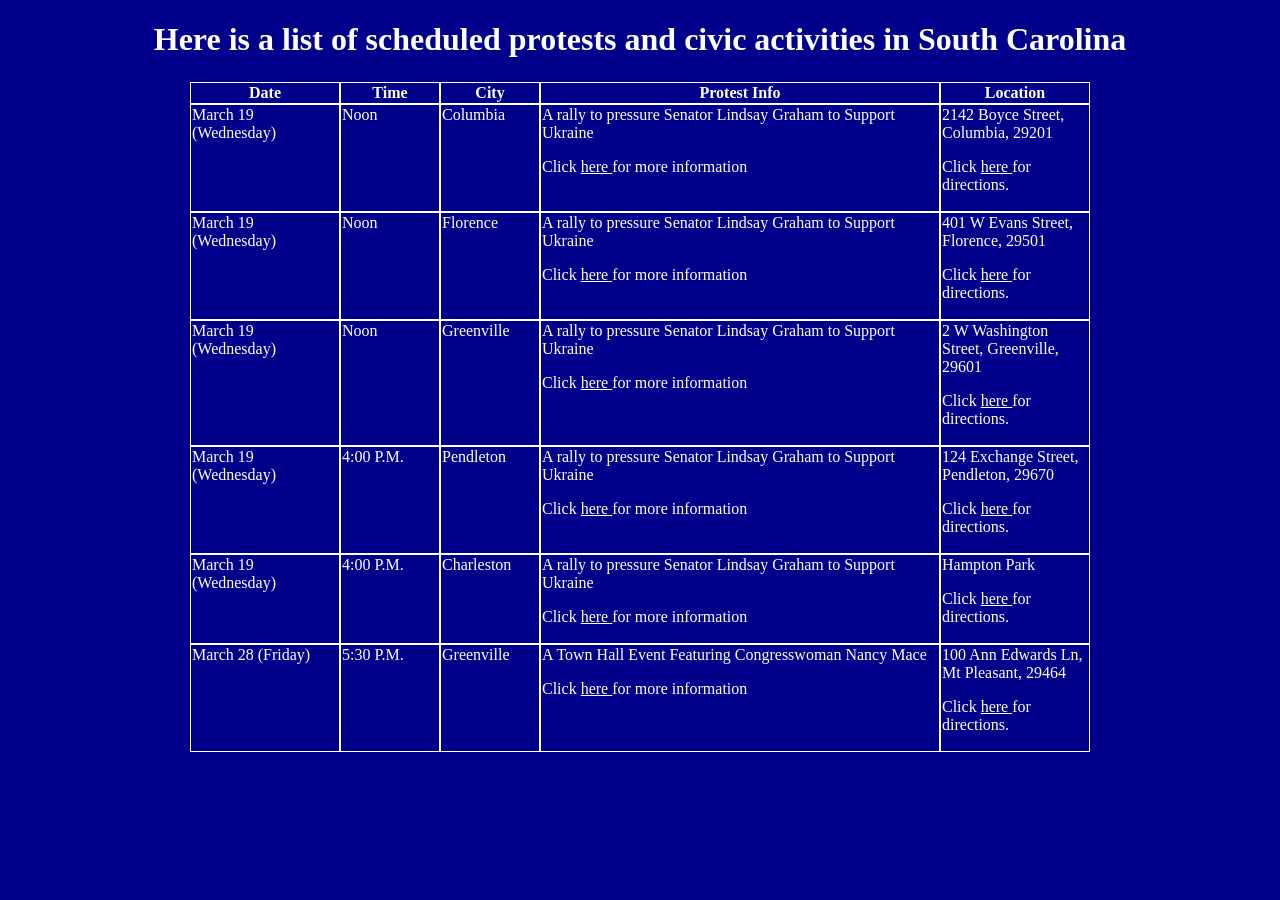
==== scprotests.html @ f1cf5c0a "Add index.html, index.css, and other project files" ====
<!DOCTYPE html>
<html lang="en">
  <head>
    <meta charset="UTF-8">
    <meta name="viewport" content="width=device-width, initial-scale=1.0">
    <link rel="stylesheet" href="./scprotests.css">
  </head>
  <title>Protests In South Carolina</title>
  <body>
    <div id="headlinebox">
        <h1 id="headline" id="headline">Here is a list of scheduled protests and civic activities in South Carolina</h1>
    </div>
    <table id="tablebig">
        <thead>
            <tr class="tablecolumns">
                <th class="celldata leftcolumn">Date</th>    
                <th class="celldata middlecolumn">Time</th>
                <th class="celldata middlecolumn">City</th>
                <th class="celldata middlecolumn">Protest Info</th>
                <th class="celldata rightcolumn">Location</th>
            </tr>

            <tr class="tablecolumns">
                <td class="celldata leftcolumn">March 19 (Wednesday)</td>
                <td class="celldata middlecolumn">Noon</td>
                <td class="celldata middlecolumn">Columbia</td>
                <td class="celldata middlecolumn">A rally to pressure Senator Lindsay Graham to Support Ukraine
                    <p>Click 
                        <a href=https://www.facebook.com/events/1000441241964916/>here
                        </a>
                    for more information</p>
                </td>
                <td class="celldata rightcolumn">2142 Boyce Street, Columbia, 29201
                    <p class="celldata">Click 
                        <a href="https://www.google.com/maps?q=2142+Boyce+Street,+Columbia,+SC"> here 
                        </a>
                    for directions.
                    </p>
                </td>
            </tr>

            <tr class="tablecolumns">
                <td class="celldata leftcolumn">March 19 (Wednesday)</td>
                <td class="celldata middlecolumn">Noon</td>
                <td class="celldata middlecolumn">Florence</td>
                <td class="celldata middlecolumn">A rally to pressure Senator Lindsay Graham to Support Ukraine
                    <p>Click 
                        <a href=https://www.facebook.com/events/649680657562450/>here
                        </a>
                    for more information</p>
                </td>
                <td class="celldata rightcolumn">401 W Evans Street, Florence, 29501
                    <p class="celldata">Click 
                        <a href="https://www.google.com/maps?q=401+W Evans+Street,+Florence,+SC"> here 
                        </a>
                    for directions.
                    </p>
                </td>
            </tr>

            <tr class="tablecolumns">
                <td class="celldata leftcolumn">March 19 (Wednesday)</td>
                <td class="celldata middlecolumn">Noon</td>
                <td class="celldata middlecolumn">Greenville</td>
                <td class="celldata middlecolumn">A rally to pressure Senator Lindsay Graham to Support Ukraine
                    <p>Click 
                        <a href=https://www.facebook.com/events/978557210885023/permalink/978557224218355/>here
                        </a>
                    for more information</p>
                </td>
                <td class="celldata rightcolumn">2 W Washington Street, Greenville, 29601
                    <p class="celldata">Click 
                        <a href="https://www.google.com/maps?q=2+W Washington+Street,+Greenville,+SC"> here 
                        </a>
                    for directions.
                    </p>
                </td>
            </tr>

            <tr class="tablecolumns">
                <td class="celldata leftcolumn">March 19 (Wednesday)</td>
                <td class="celldata middlecolumn">4:00 P.M.</td>
                <td class="celldata middlecolumn">Pendleton</td>
                <td class="celldata middlecolumn">A rally to pressure Senator Lindsay Graham to Support Ukraine
                    <p>Click 
                        <a href=https://www.facebook.com/events/616801107988748/>here
                        </a>
                    for more information</p>
                </td>
                <td class="celldata rightcolumn">124 Exchange Street, Pendleton, 29670
                    <p class="celldata">Click 
                        <a href="https://www.google.com/maps?q=124+Exchange+Street,+Pendleton,+SC"> here 
                        </a>
                    for directions.
                    </p>
                </td>
            </tr>

            <tr class="tablecolumns">
                <td class="celldata leftcolumn">March 19 (Wednesday)</td>
                <td class="celldata middlecolumn">4:00 P.M.</td>
                <td class="celldata middlecolumn">Charleston</td>
                <td class="celldata middlecolumn">A rally to pressure Senator Lindsay Graham to Support Ukraine
                    <p>Click 
                        <a href=https://www.facebook.com/events/939607628323823/>here
                        </a>
                    for more information</p>
                </td>
                <td class="celldata rightcolumn">Hampton Park
                    <p class="celldata">Click 
                        <a href="https://www.google.com/maps?q=Hampton+Park,+Charleston,+SC"> here 
                        </a>
                    for directions.
                    </p>
                </td>
            </tr>

            <tr class="tablecolumns">
                <td class="celldata leftcolumn">March 28 (Friday)</td>
                <td class="celldata middlecolumn">5:30 P.M.</td>
                <td class="celldata middlecolumn">Greenville</td>
                <td class="celldata middlecolumn">A Town Hall Event Featuring Congresswoman Nancy Mace
                    <p>Click 
                        <a href=https://www.facebook.com/profile.php?id=61573798157327> here
                        </a>
                    for more information</p>
                </td>
                <td class="celldata rightcolumn">100 Ann Edwards Ln, Mt Pleasant, 29464
                    <p class="celldata">Click 
                        <a href="https://www.google.com/maps?q=100+Ann+Edwards+Lane,+Mount+Pleasant,+SC"> here 
                        </a>
                    for directions.
                    </p>
                </td>
            </tr>

        </thead>
    </table>
  </body>
  </html>
---- scprotests.css ----
*
    {
        background-color: darkblue;
        color: white;
    }

#makelinkwhite:hover
    {
        color: red;
    }

#headlinebox
    {
        width: 100%;
        text-align: center;     
    }

#tablebig
    {
        margin: 0 auto;
    }

.tablecolumns
    {
        display: grid;
        grid-template-columns: 150px  100px 100px 400px  150px;
    }

.leftcolumn
    {
        border-top: 1px solid white;
        border-bottom: 1px solid white;
        border-left: 1px solid white;
        border-right: 0.5px solid white;
    }

.middlecolumn
    {
        border-top: 1px solid white;
        border-bottom: 1px solid white;
        border-left: 0.5px solid white;
        border-right: 0.5px solid white;
    }

.rightcolumn
    {
        border-top: 1px solid white;
        border-bottom: 1px solid white;
        border-left: 0.5px solid white;
        border-right: 1px solid white;
    }
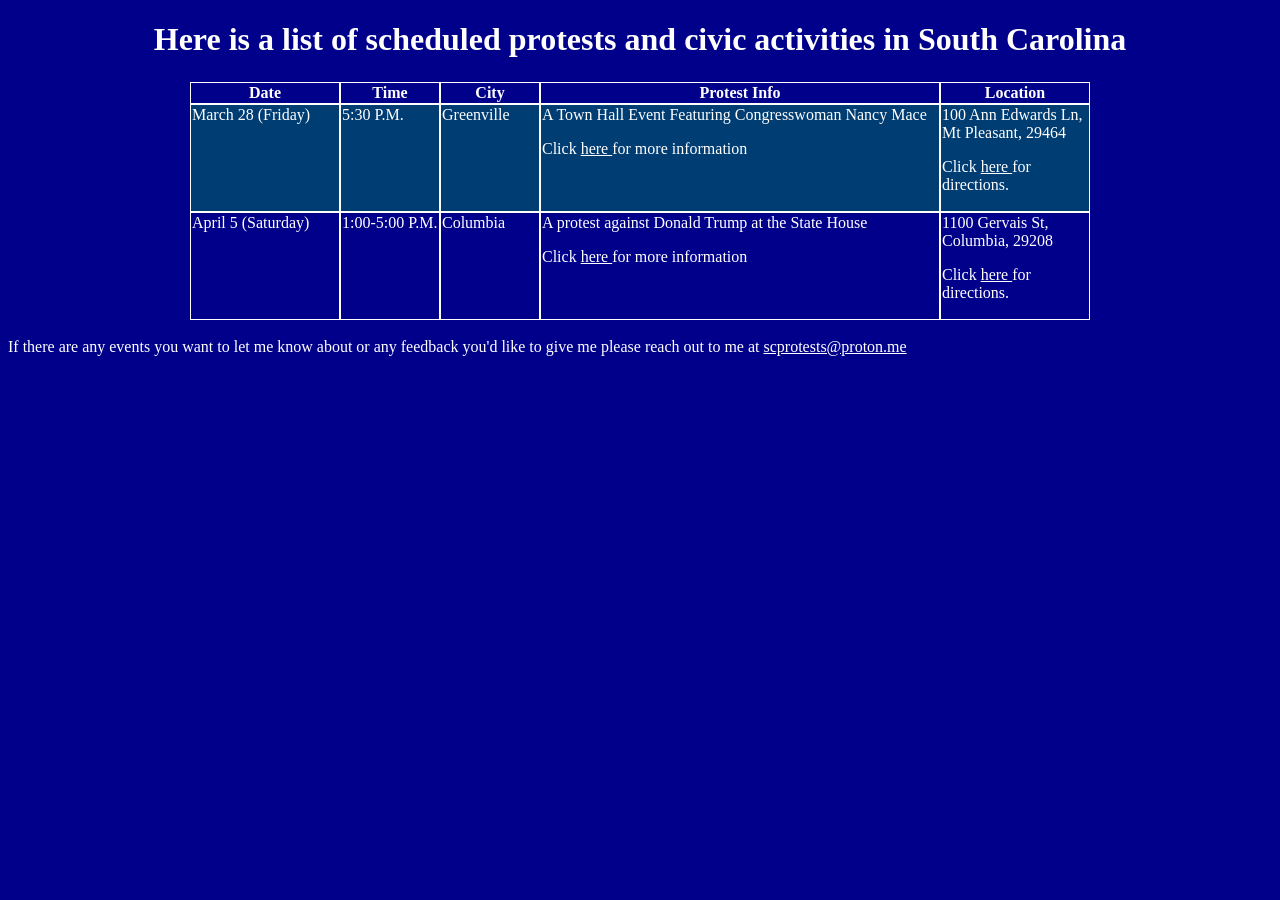
==== commit 1a375063: "Your message here" ====
--- a/scprotests.html
+++ b/scprotests.html
@@ -21,18 +21,18 @@
             </tr>
 
             <tr class="tablecolumns">
-                <td class="celldata leftcolumn">March 19 (Wednesday)</td>
-                <td class="celldata middlecolumn">Noon</td>
-                <td class="celldata middlecolumn">Columbia</td>
-                <td class="celldata middlecolumn">A rally to pressure Senator Lindsay Graham to Support Ukraine
-                    <p>Click 
-                        <a href=https://www.facebook.com/events/1000441241964916/>here
+                <td class="celldata leftcolumn lighterblue">March 28 (Friday)</td>
+                <td class="celldata middlecolumn lighterblue">5:30 P.M.</td>
+                <td class="celldata middlecolumn lighterblue">Greenville</td>
+                <td class="celldata middlecolumn lighterblue">A Town Hall Event Featuring Congresswoman Nancy Mace
+                    <p class="lighterblue">Click 
+                        <a href=https://www.facebook.com/profile.php?id=61573798157327 class="lighterblue"> here
                         </a>
                     for more information</p>
                 </td>
-                <td class="celldata rightcolumn">2142 Boyce Street, Columbia, 29201
-                    <p class="celldata">Click 
-                        <a href="https://www.google.com/maps?q=2142+Boyce+Street,+Columbia,+SC"> here 
+                <td class="celldata rightcolumn lighterblue">100 Ann Edwards Ln, Mt Pleasant, 29464
+                    <p class="celldata lighterblue">Click 
+                        <a href="https://www.google.com/maps?q=100+Ann+Edwards+Lane,+Mount+Pleasant,+SC" class="lighterblue"> here 
                         </a>
                     for directions.
                     </p>
@@ -40,94 +40,18 @@
             </tr>
 
             <tr class="tablecolumns">
-                <td class="celldata leftcolumn">March 19 (Wednesday)</td>
-                <td class="celldata middlecolumn">Noon</td>
-                <td class="celldata middlecolumn">Florence</td>
-                <td class="celldata middlecolumn">A rally to pressure Senator Lindsay Graham to Support Ukraine
+                <td class="celldata leftcolumn">April 5 (Saturday)</td>
+                <td class="celldata middlecolumn">1:00-5:00 P.M.</td>
+                <td class="celldata middlecolumn">Columbia</td>
+                <td class="celldata middlecolumn">A protest against Donald Trump at the State House
                     <p>Click 
-                        <a href=https://www.facebook.com/events/649680657562450/>here
+                        <a href=https://www.mobilize.us/handsoff/event/764784/> here
                         </a>
                     for more information</p>
                 </td>
-                <td class="celldata rightcolumn">401 W Evans Street, Florence, 29501
+                <td class="celldata rightcolumn">1100 Gervais St, Columbia, 29208
                     <p class="celldata">Click 
-                        <a href="https://www.google.com/maps?q=401+W Evans+Street,+Florence,+SC"> here 
-                        </a>
-                    for directions.
-                    </p>
-                </td>
-            </tr>
-
-            <tr class="tablecolumns">
-                <td class="celldata leftcolumn">March 19 (Wednesday)</td>
-                <td class="celldata middlecolumn">Noon</td>
-                <td class="celldata middlecolumn">Greenville</td>
-                <td class="celldata middlecolumn">A rally to pressure Senator Lindsay Graham to Support Ukraine
-                    <p>Click 
-                        <a href=https://www.facebook.com/events/978557210885023/permalink/978557224218355/>here
-                        </a>
-                    for more information</p>
-                </td>
-                <td class="celldata rightcolumn">2 W Washington Street, Greenville, 29601
-                    <p class="celldata">Click 
-                        <a href="https://www.google.com/maps?q=2+W Washington+Street,+Greenville,+SC"> here 
-                        </a>
-                    for directions.
-                    </p>
-                </td>
-            </tr>
-
-            <tr class="tablecolumns">
-                <td class="celldata leftcolumn">March 19 (Wednesday)</td>
-                <td class="celldata middlecolumn">4:00 P.M.</td>
-                <td class="celldata middlecolumn">Pendleton</td>
-                <td class="celldata middlecolumn">A rally to pressure Senator Lindsay Graham to Support Ukraine
-                    <p>Click 
-                        <a href=https://www.facebook.com/events/616801107988748/>here
-                        </a>
-                    for more information</p>
-                </td>
-                <td class="celldata rightcolumn">124 Exchange Street, Pendleton, 29670
-                    <p class="celldata">Click 
-                        <a href="https://www.google.com/maps?q=124+Exchange+Street,+Pendleton,+SC"> here 
-                        </a>
-                    for directions.
-                    </p>
-                </td>
-            </tr>
-
-            <tr class="tablecolumns">
-                <td class="celldata leftcolumn">March 19 (Wednesday)</td>
-                <td class="celldata middlecolumn">4:00 P.M.</td>
-                <td class="celldata middlecolumn">Charleston</td>
-                <td class="celldata middlecolumn">A rally to pressure Senator Lindsay Graham to Support Ukraine
-                    <p>Click 
-                        <a href=https://www.facebook.com/events/939607628323823/>here
-                        </a>
-                    for more information</p>
-                </td>
-                <td class="celldata rightcolumn">Hampton Park
-                    <p class="celldata">Click 
-                        <a href="https://www.google.com/maps?q=Hampton+Park,+Charleston,+SC"> here 
-                        </a>
-                    for directions.
-                    </p>
-                </td>
-            </tr>
-
-            <tr class="tablecolumns">
-                <td class="celldata leftcolumn">March 28 (Friday)</td>
-                <td class="celldata middlecolumn">5:30 P.M.</td>
-                <td class="celldata middlecolumn">Greenville</td>
-                <td class="celldata middlecolumn">A Town Hall Event Featuring Congresswoman Nancy Mace
-                    <p>Click 
-                        <a href=https://www.facebook.com/profile.php?id=61573798157327> here
-                        </a>
-                    for more information</p>
-                </td>
-                <td class="celldata rightcolumn">100 Ann Edwards Ln, Mt Pleasant, 29464
-                    <p class="celldata">Click 
-                        <a href="https://www.google.com/maps?q=100+Ann+Edwards+Lane,+Mount+Pleasant,+SC"> here 
+                        <a href="https://www.google.com/maps?q=1100+Gervais+Street,Columbia,+SC"> here 
                         </a>
                     for directions.
                     </p>
@@ -136,5 +60,7 @@
 
         </thead>
     </table>
+    <p>If there are any events you want to let me know about or any feedback you'd like to give me
+    please reach out to me at <a href="mailto:scprotests@proton.me">scprotests@proton.me</a></p>
   </body>
   </html>
--- a/scprotests.css
+++ b/scprotests.css
@@ -48,4 +48,9 @@
         border-bottom: 1px solid white;
         border-left: 0.5px solid white;
         border-right: 1px solid white;
+    }
+
+.lighterblue
+    {
+        background-color: #003d73;
     }
